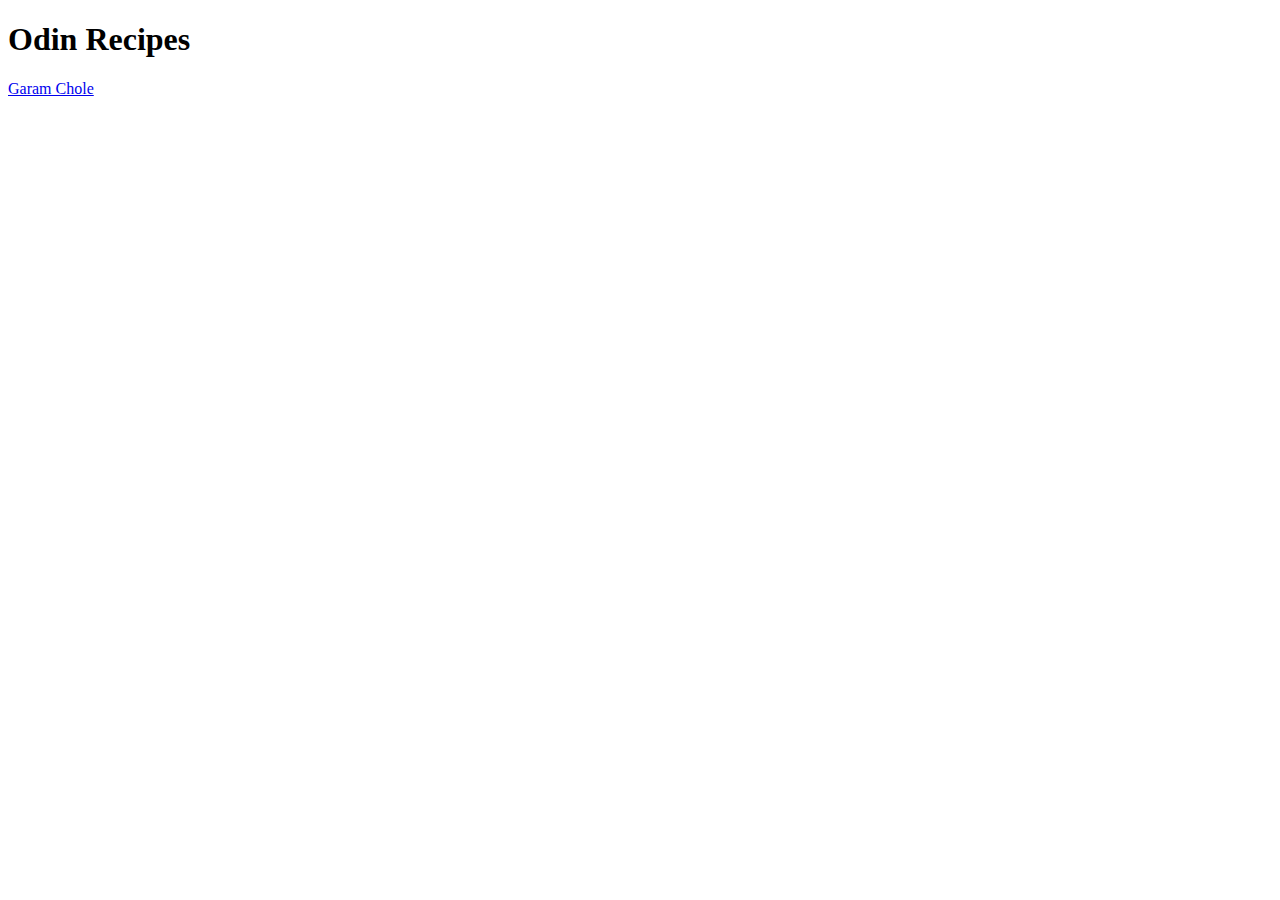
==== index.html @ 76ed8721 "Added Files" ====
<!DOCTYPE html>
<html lang="en">
    <head>
        <title> HomePage</title>
        <meta charset="UTF-8">
    </head>
    <body>
        <h1> Odin Recipes </h1>
        
        <a href="./recipes/chole.html"> Garam Chole </a>
    </body>

</html>
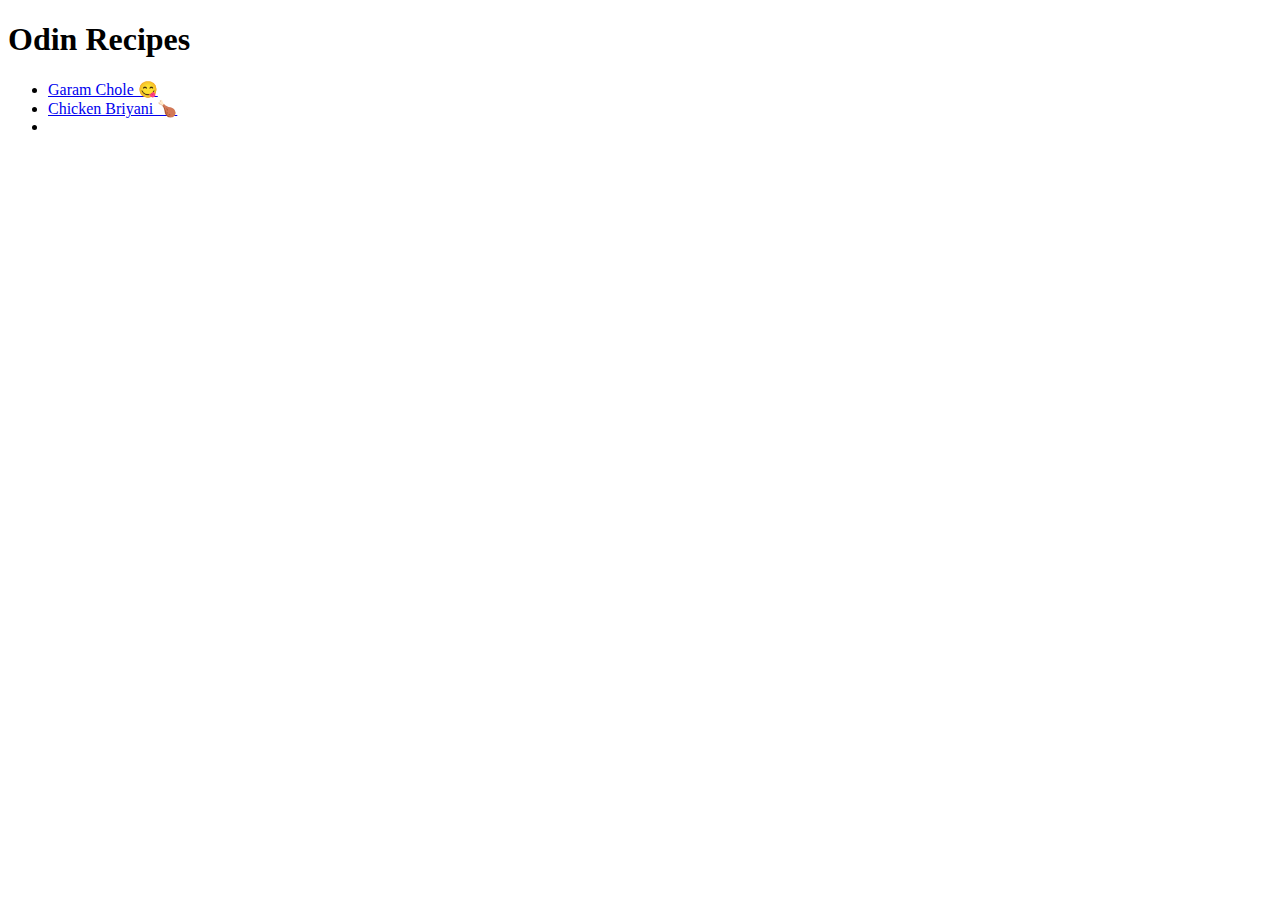
==== commit 8ba0f85b: "Add receipe files" ====
--- a/index.html
+++ b/index.html
@@ -6,8 +6,22 @@
     </head>
     <body>
         <h1> Odin Recipes </h1>
+
+        <ul>
+            <li>
+                <a href="./recipes/chole.html"> Garam Chole 😋 </a>
+            </li>
+            <li>
+                <a href="./recipes/chicken_briyani.html"> Chicken Briyani 🍗</a>
+            </li>
         
-        <a href="./recipes/chole.html"> Garam Chole </a>
+            <li>
+                <a href=""></a>
+            </li>
+        
+        
+        
+        </ul>
     </body>
 
 </html>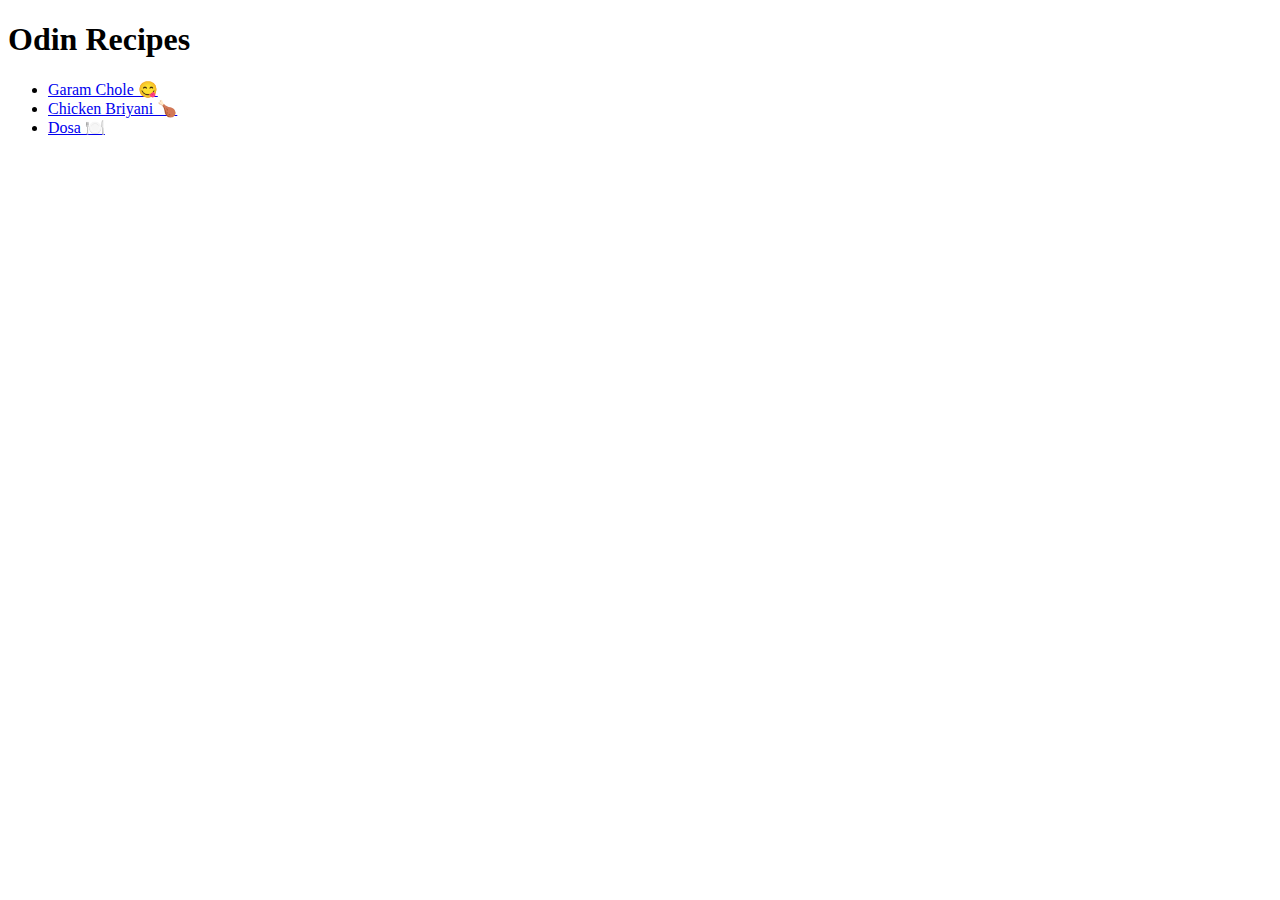
==== commit 556d617d: "Add content to dosa.html" ====
--- a/index.html
+++ b/index.html
@@ -16,7 +16,7 @@
             </li>
         
             <li>
-                <a href=""></a>
+                <a href="./recipes/dosa.html"> Dosa 🍽️</a>
             </li>
         
         
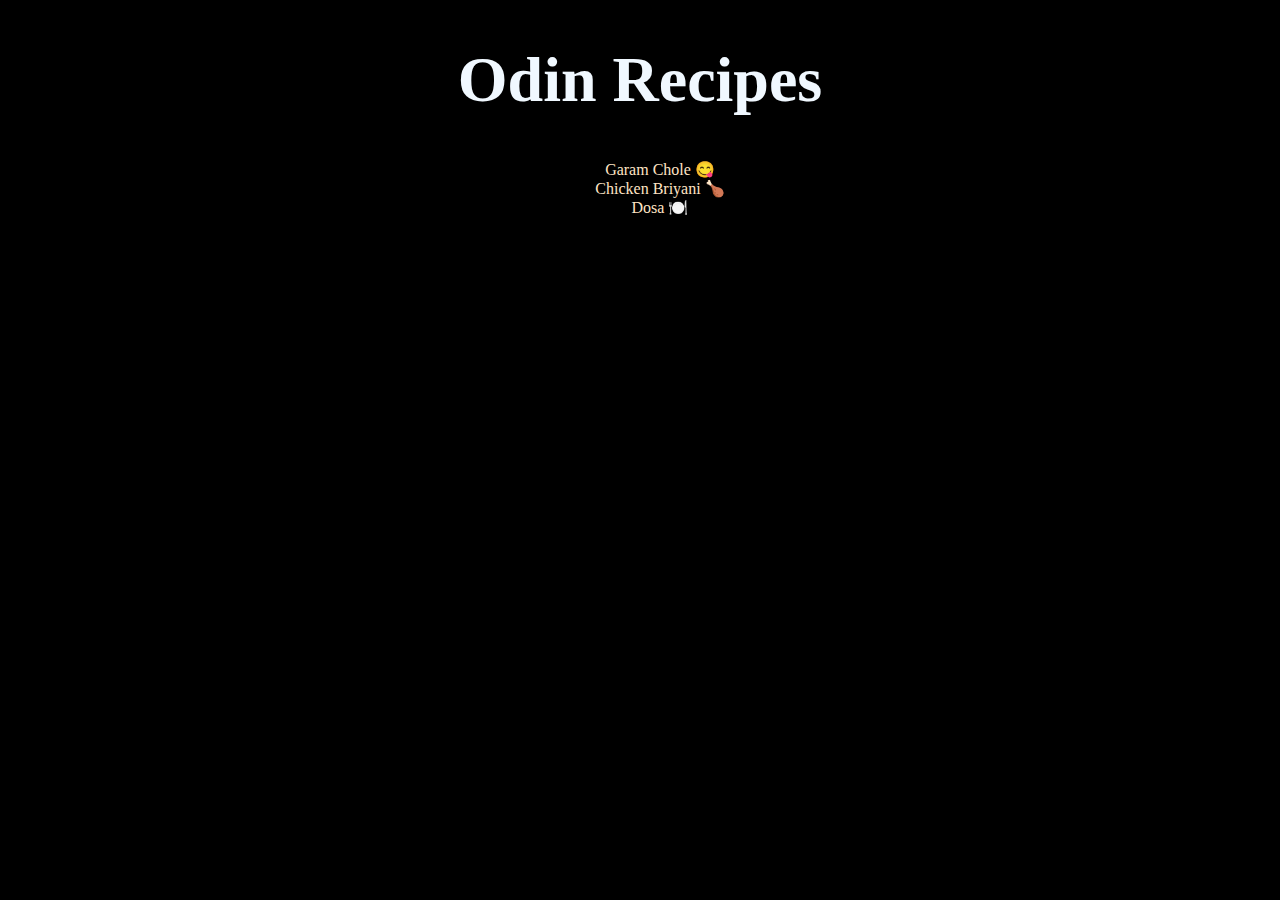
==== commit 36df95c0: "Add CSS" ====
--- a/index.html
+++ b/index.html
@@ -2,20 +2,21 @@
 <html lang="en">
     <head>
         <title> HomePage</title>
+        <link rel="stylesheet" href="style.css">
         <meta charset="UTF-8">
     </head>
     <body>
         <h1> Odin Recipes </h1>
 
         <ul>
-            <li>
+            <li class="homelinks">
                 <a href="./recipes/chole.html"> Garam Chole 😋 </a>
             </li>
-            <li>
+            <li class="homelinks">
                 <a href="./recipes/chicken_briyani.html"> Chicken Briyani 🍗</a>
             </li>
         
-            <li>
+            <li class="homelinks">
                 <a href="./recipes/dosa.html"> Dosa 🍽️</a>
             </li>
         
--- a/style.css
+++ b/style.css
@@ -0,0 +1,25 @@
+body{
+    background-color: black;
+    color: aliceblue;
+    font-family: cursive;
+    text-align: center;
+    
+}
+
+h1{
+    text-align: center;
+    
+    font-size: 4rem;
+}
+li{
+    text-align: justify;
+}
+.homelinks{
+    list-style-type: none;
+    text-align: center;
+}
+a{
+    text-decoration: none;
+    color: bisque;
+}
+
